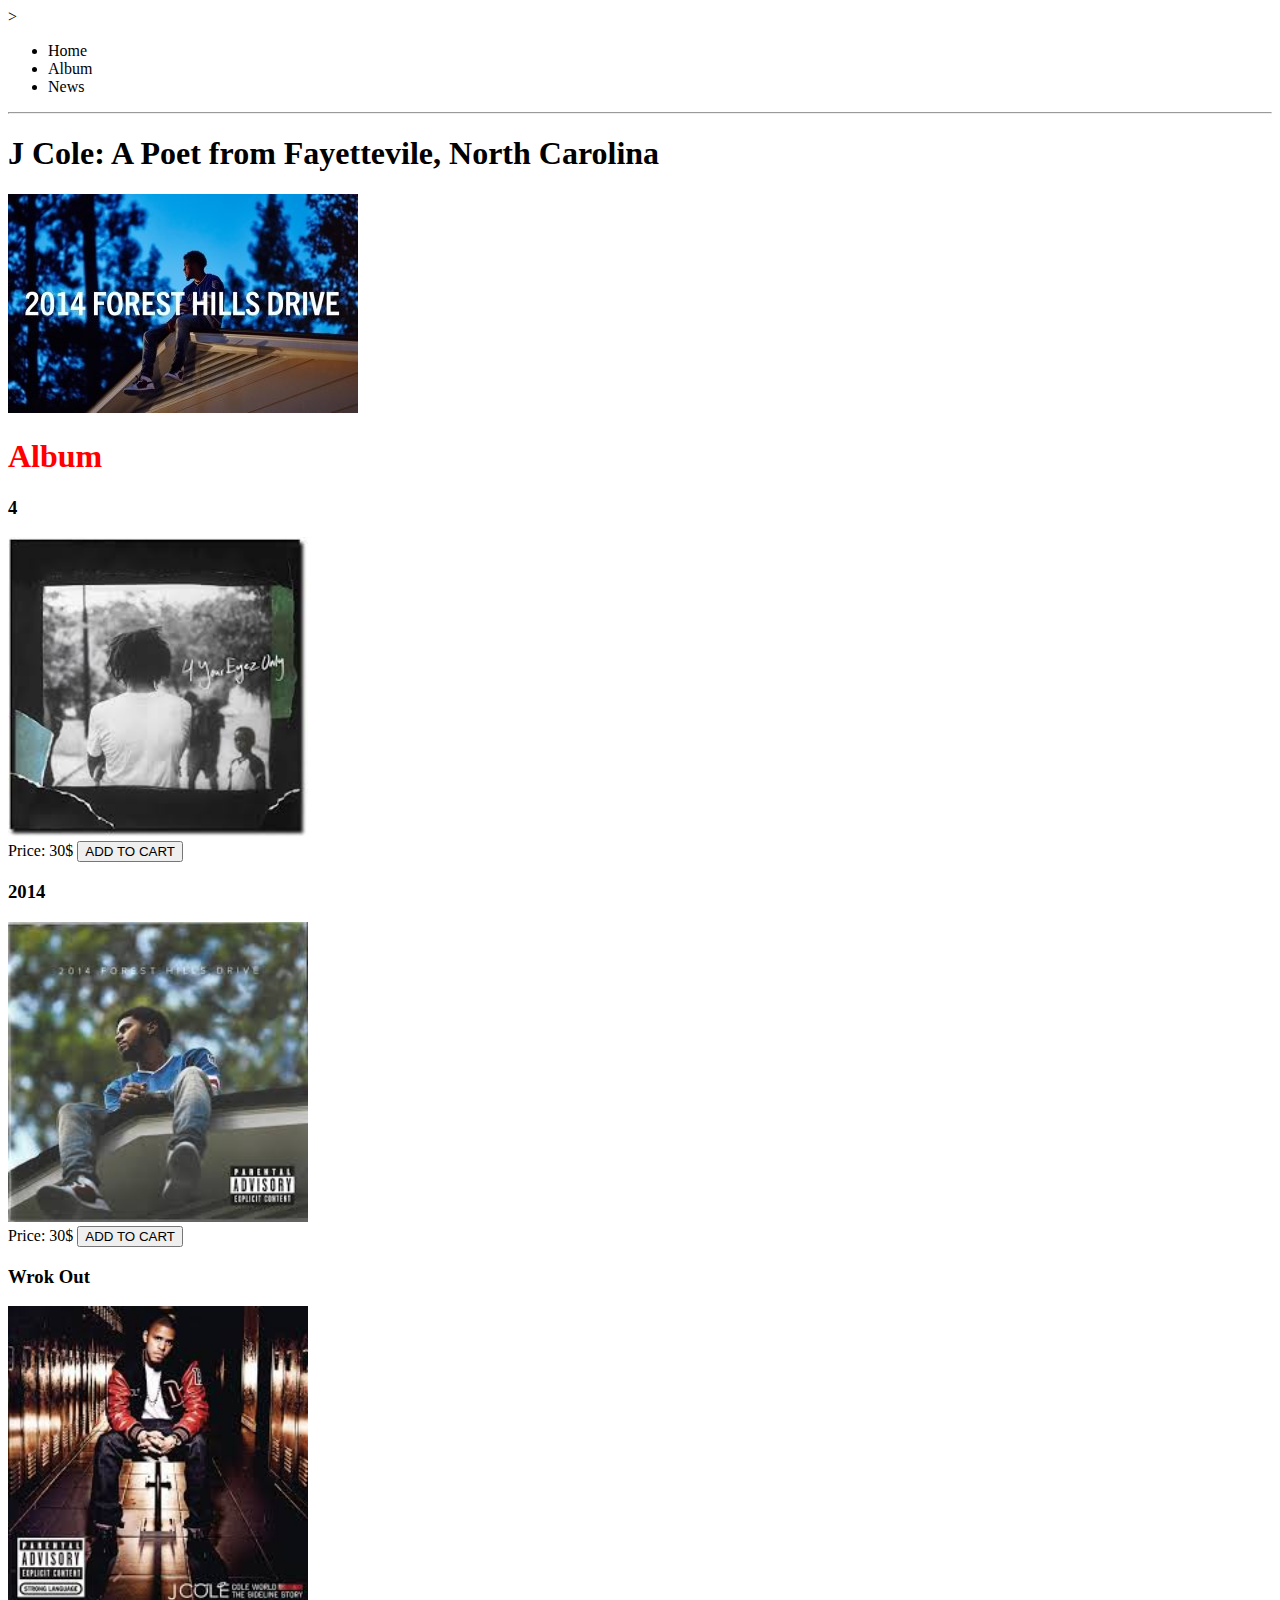
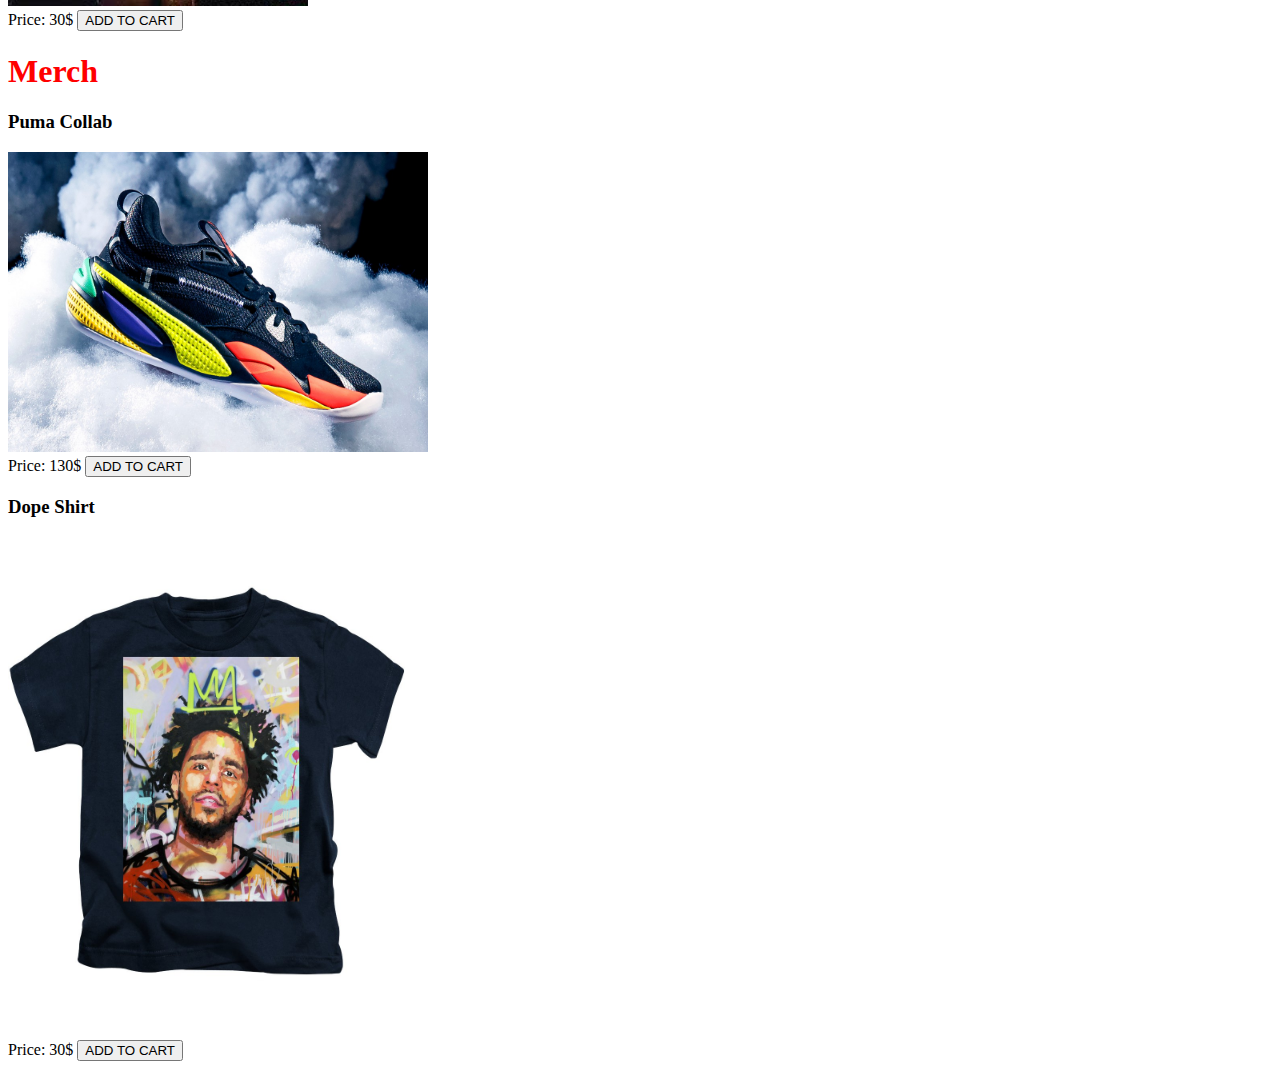
==== album.html @ d8f973ee "initial commit" ====
<!DOCTYPE html>
<html>
    <head>
        <title>Merch Page</title>
        <!-- meta is used to show extra information when people google this website-->>
        <meta name='description' content="Hottest J Cole Merch">
    </head>
    <body>
        <header>
            <nav>
                <ul>
                    <li>Home</li>
                    <li>Album</li>
                    <li>News</li>
                </ul>
            </nav>
            <hr>
            <h1>J Cole: A Poet from Fayettevile, North Carolina</h1>
            <img src='j_cole1.jpg'>
        </header>
    <section>
        <h1 style='color:red'>Album</h1>
        <div>
            <div>
                <h3>4</h3>
                <img src="a2.jfif" width="300" height="300">
            </div>
            <div>
                <span>Price: 30$</span>
                <button role="button">ADD TO CART</button>
            </div>
        </div>
        <div>
            <div>
                <h3>2014</h3>
                <img src="a1.jfif" width="300" height="300">
            </div>
            <div>
                <span>Price: 30$</span>
                <button role="button">ADD TO CART</button>
            </div>
        </div>
        <div>
            <div>
                <h3>Wrok Out
                </h3>
                <img src="a3.jfif" width="300" height="300">
            </div>
            <div>
                <span>Price: 30$</span>
                <button role="button">ADD TO CART</button>
            </div>
        </div>
    </section>

    <section>
        <h1 style="color:red;">Merch</h1>
        <div>
            <div>
                <h3>Puma Collab</h3>
                <img src="cole merch1.jpg" width="420" height="300">
            </div>
            <div>
                <span>Price: 130$</span>
                <button role="button">ADD TO CART</button>
            </div>
        </div>
        <div>
            <div>
                <h3>Dope Shirt              </h3>
                <img src="cole merch2.jpg" width="400" height="500">
            </div>
            <div>
                <span>Price: 30$</span>
                <button role="button">ADD TO CART</button>
            </div>
        </div>
    </section>
    </body>
</html>
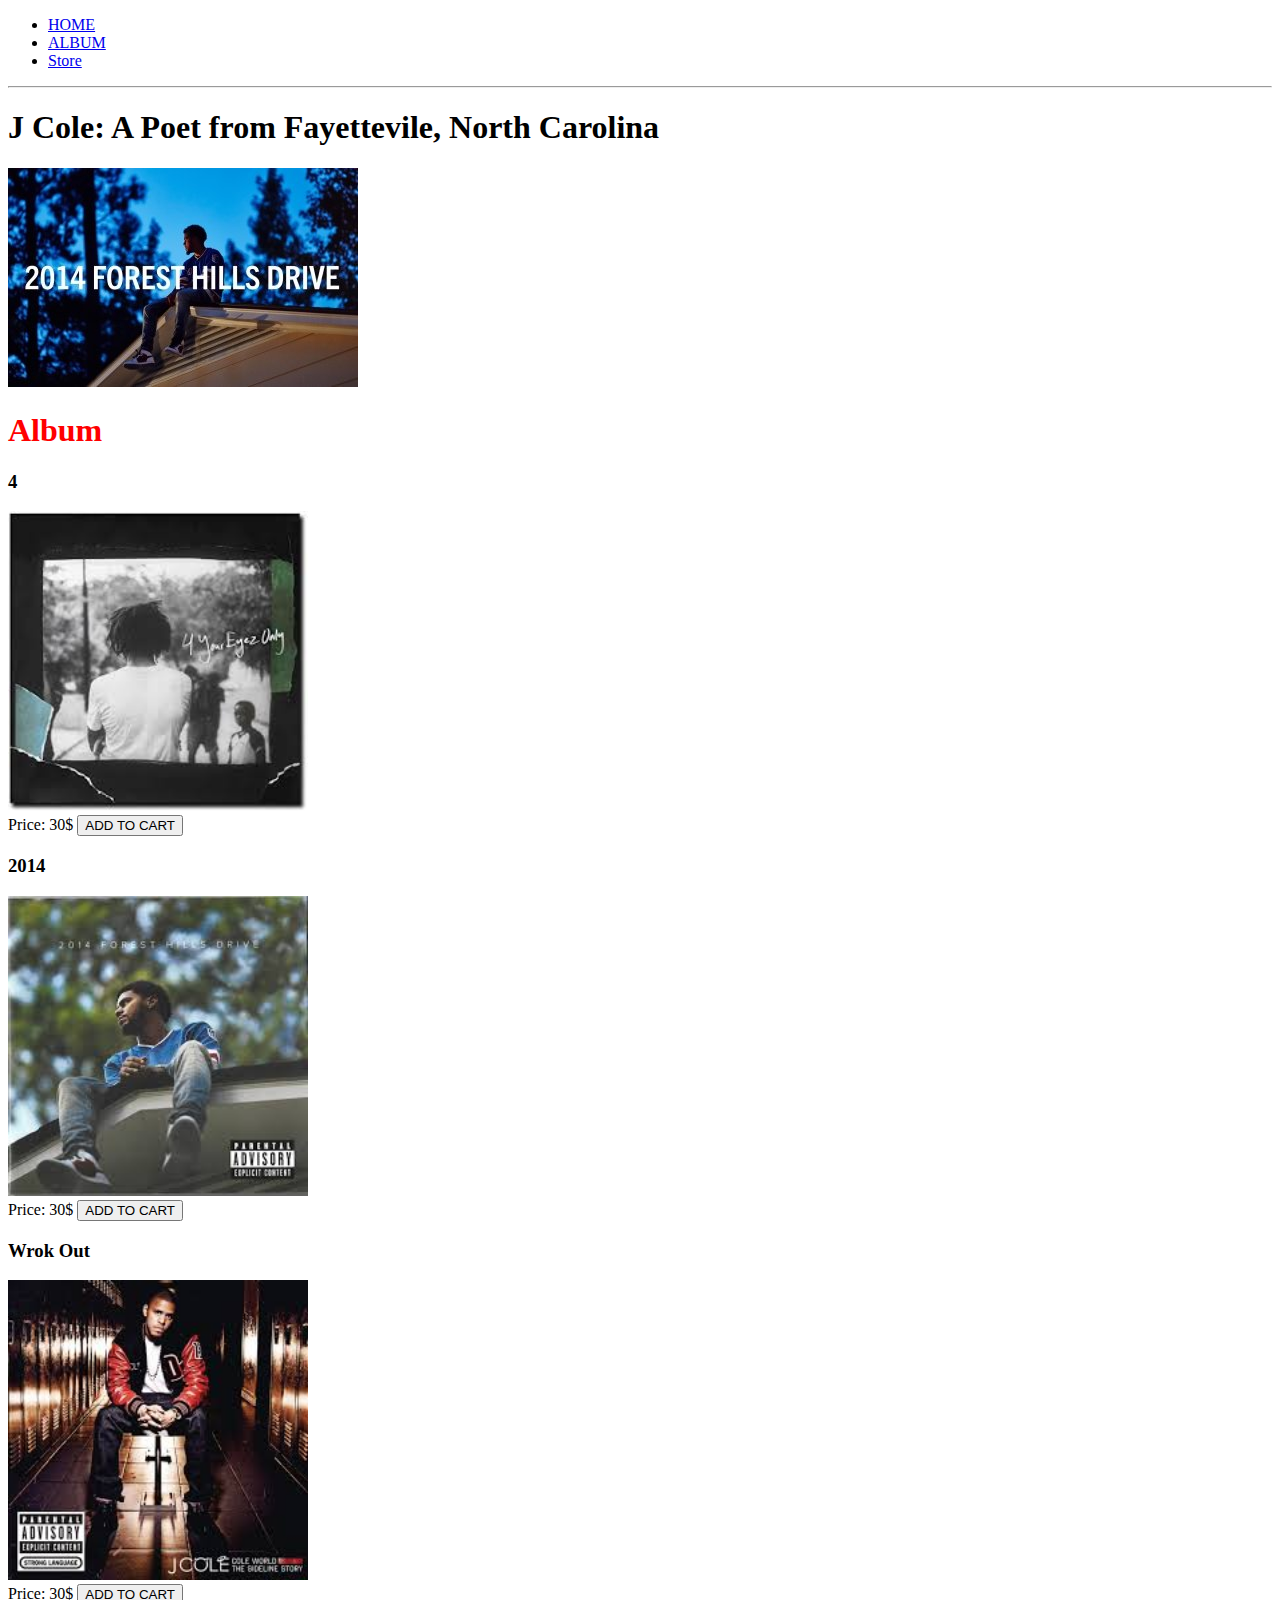
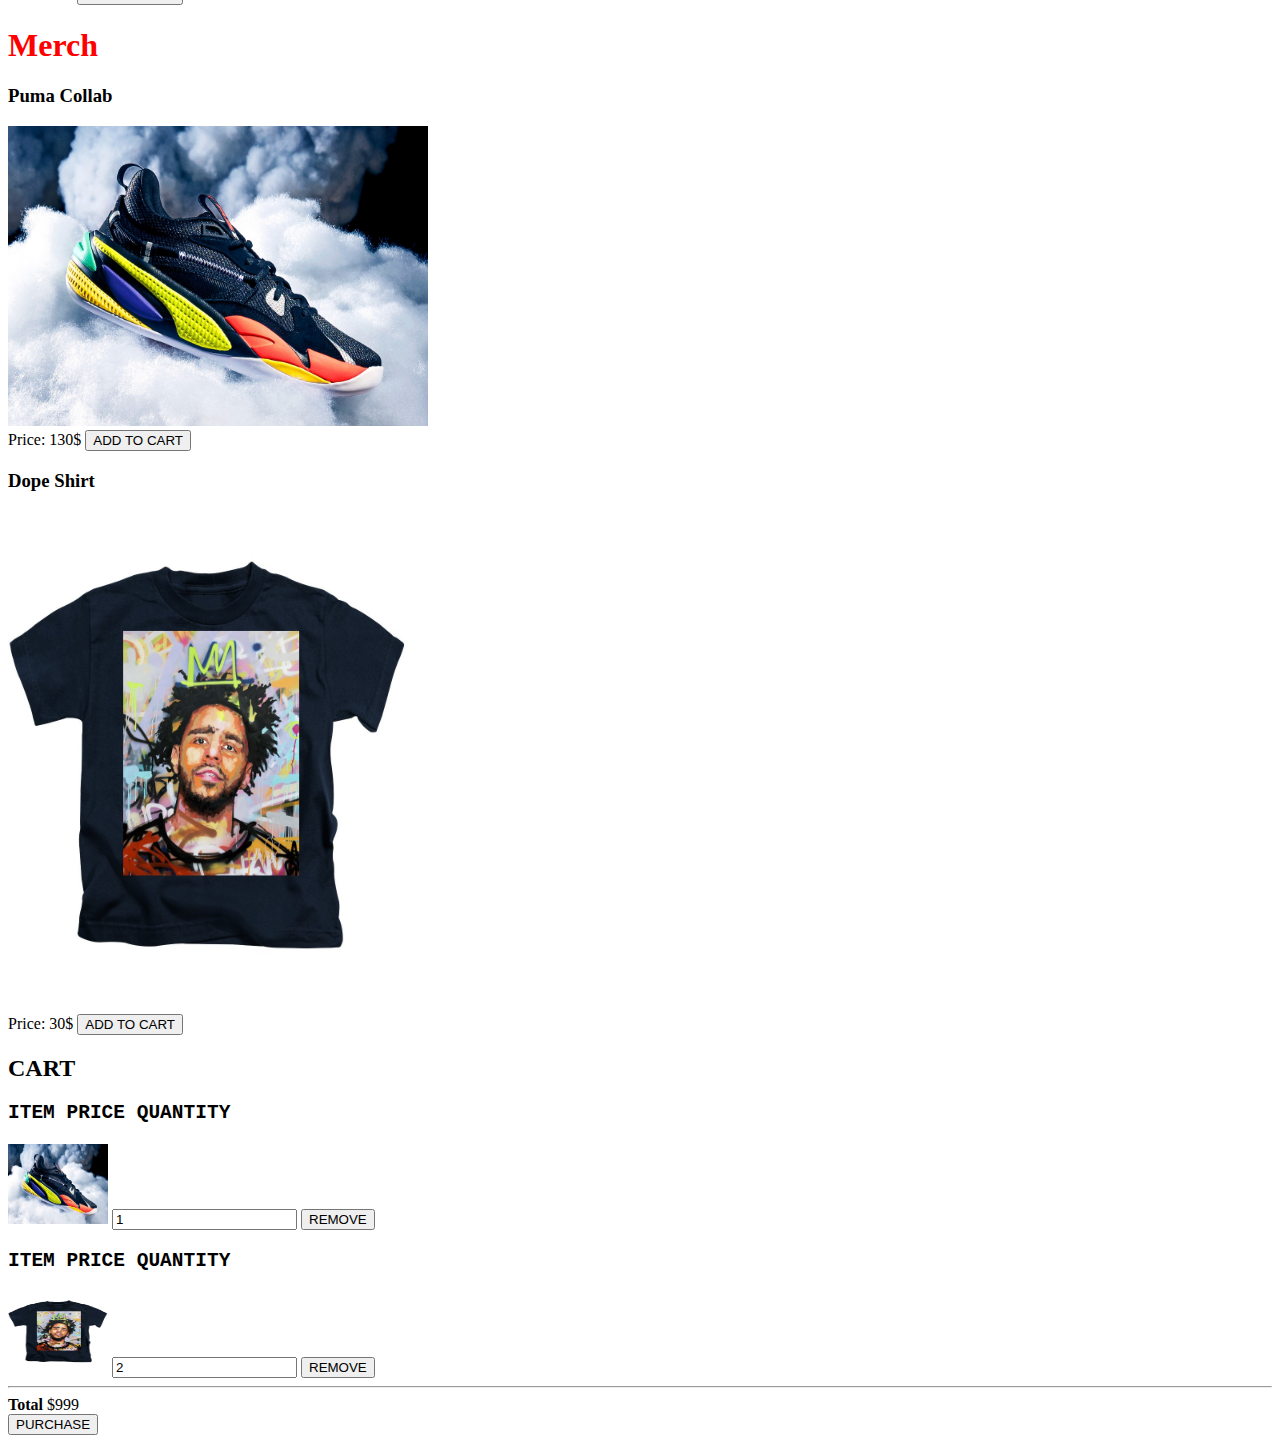
==== commit fa3e68b3: "A little update.." ====
--- a/album.html
+++ b/album.html
@@ -2,16 +2,16 @@
 <html>
     <head>
         <title>Merch Page</title>
-        <!-- meta is used to show extra information when people google this website-->>
+        <!-- meta is used to show extra information when people google this website-->
         <meta name='description' content="Hottest J Cole Merch">
     </head>
     <body>
         <header>
             <nav>
                 <ul>
-                    <li>Home</li>
-                    <li>Album</li>
-                    <li>News</li>
+                    <li><a href="home.html">HOME</a></li>
+                    <li><a href='index.html'>ALBUM</a></li>
+                    <li><a href="album.html">Store</a></li>
                 </ul>
             </nav>
             <hr>
@@ -76,5 +76,31 @@
             </div>
         </div>
     </section>
+
+    <section>
+        <h2>CART</h2>
+        <div>
+            <h2><pre class="tab"><strong>ITEM PRICE QUANTITY</strong> </pre> </h2>
+            <img src='cole merch1.jpg' width="100" height="80">
+            <input type="number" value="1">
+            <button role="button">REMOVE</button>
+
+        </div>
+        <div>
+            <h2><pre class="tab"><strong>ITEM PRICE QUANTITY</strong> </pre> </h2>
+            <img src='cole merch2.jpg' width="100" height="80">
+            <input type="number" value="2">
+            <button role="button">REMOVE</button>
+        </div>
+        <hr>
+        <div>
+            <strong>Total</strong>
+            <span>$999</span>
+        </div>
+        <div>
+            <button role="button">PURCHASE</button>
+        </div>
+    </section>
+
     </body>
 </html>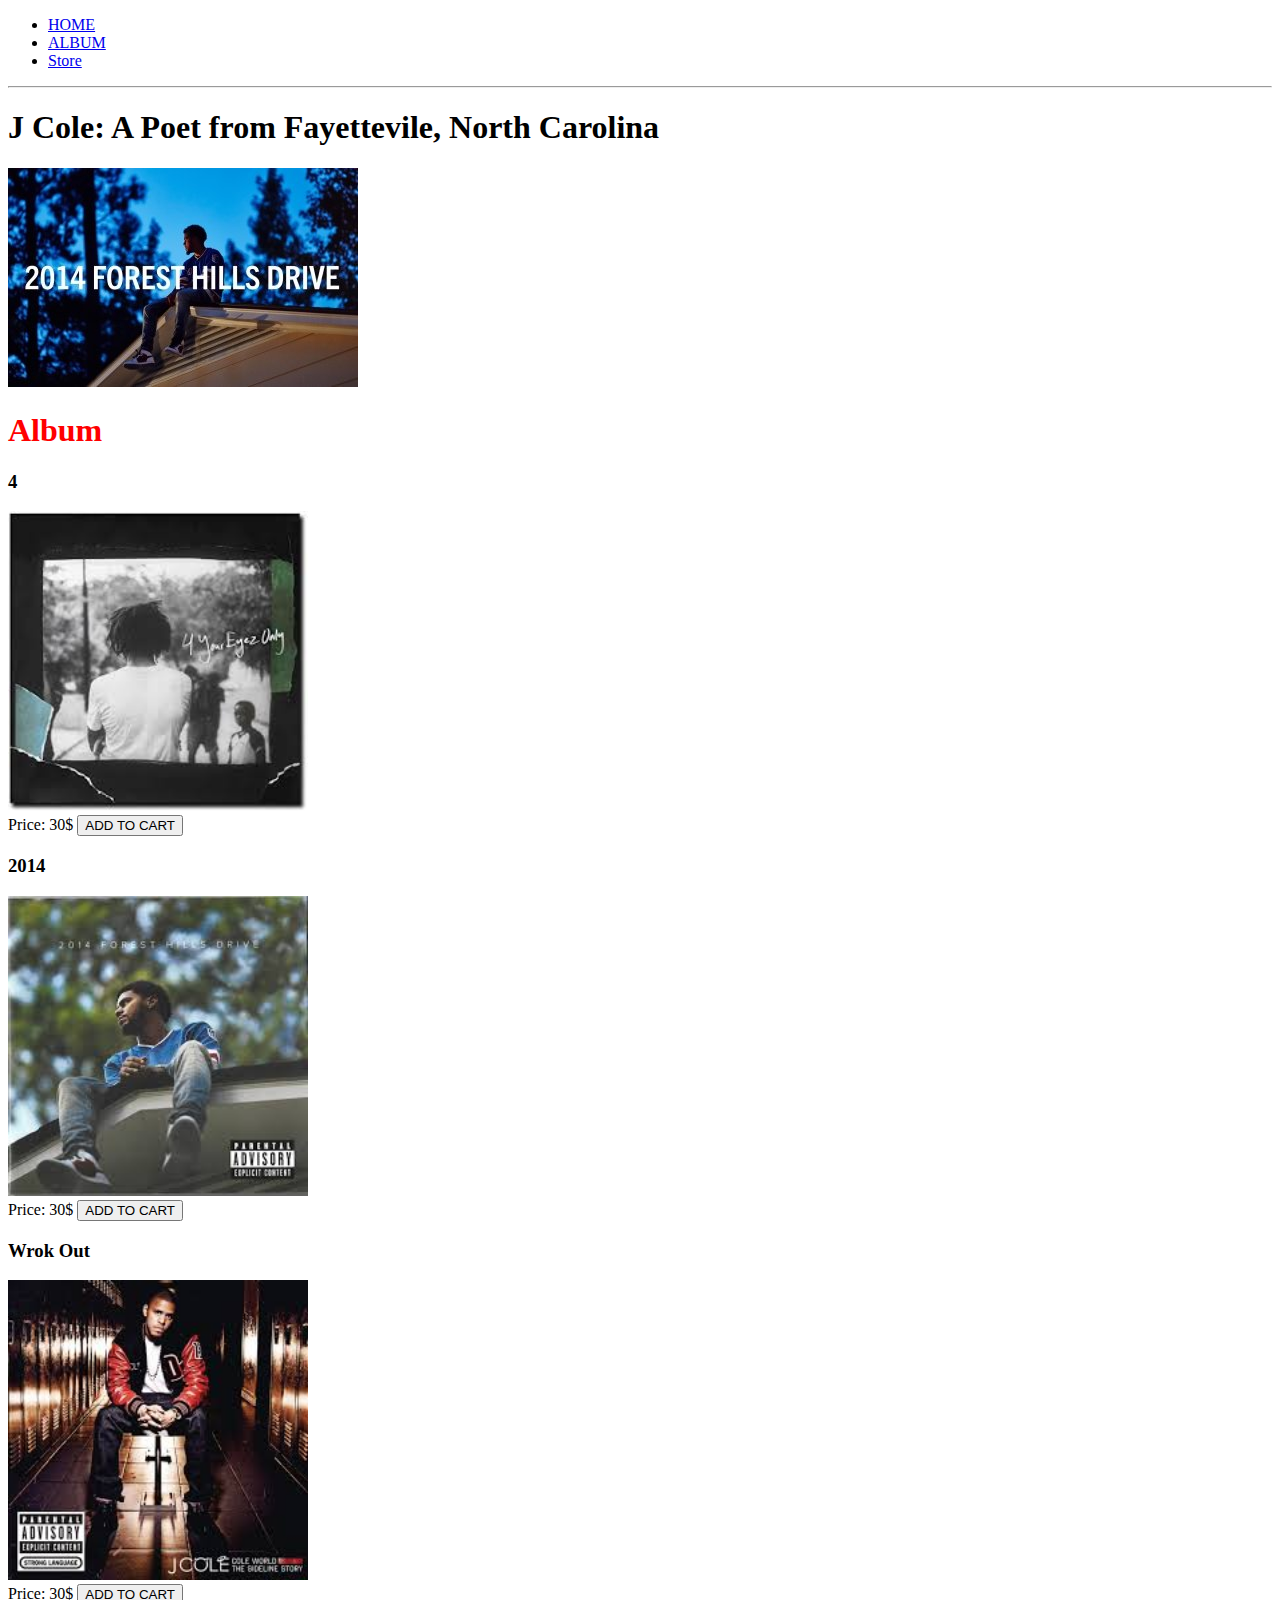
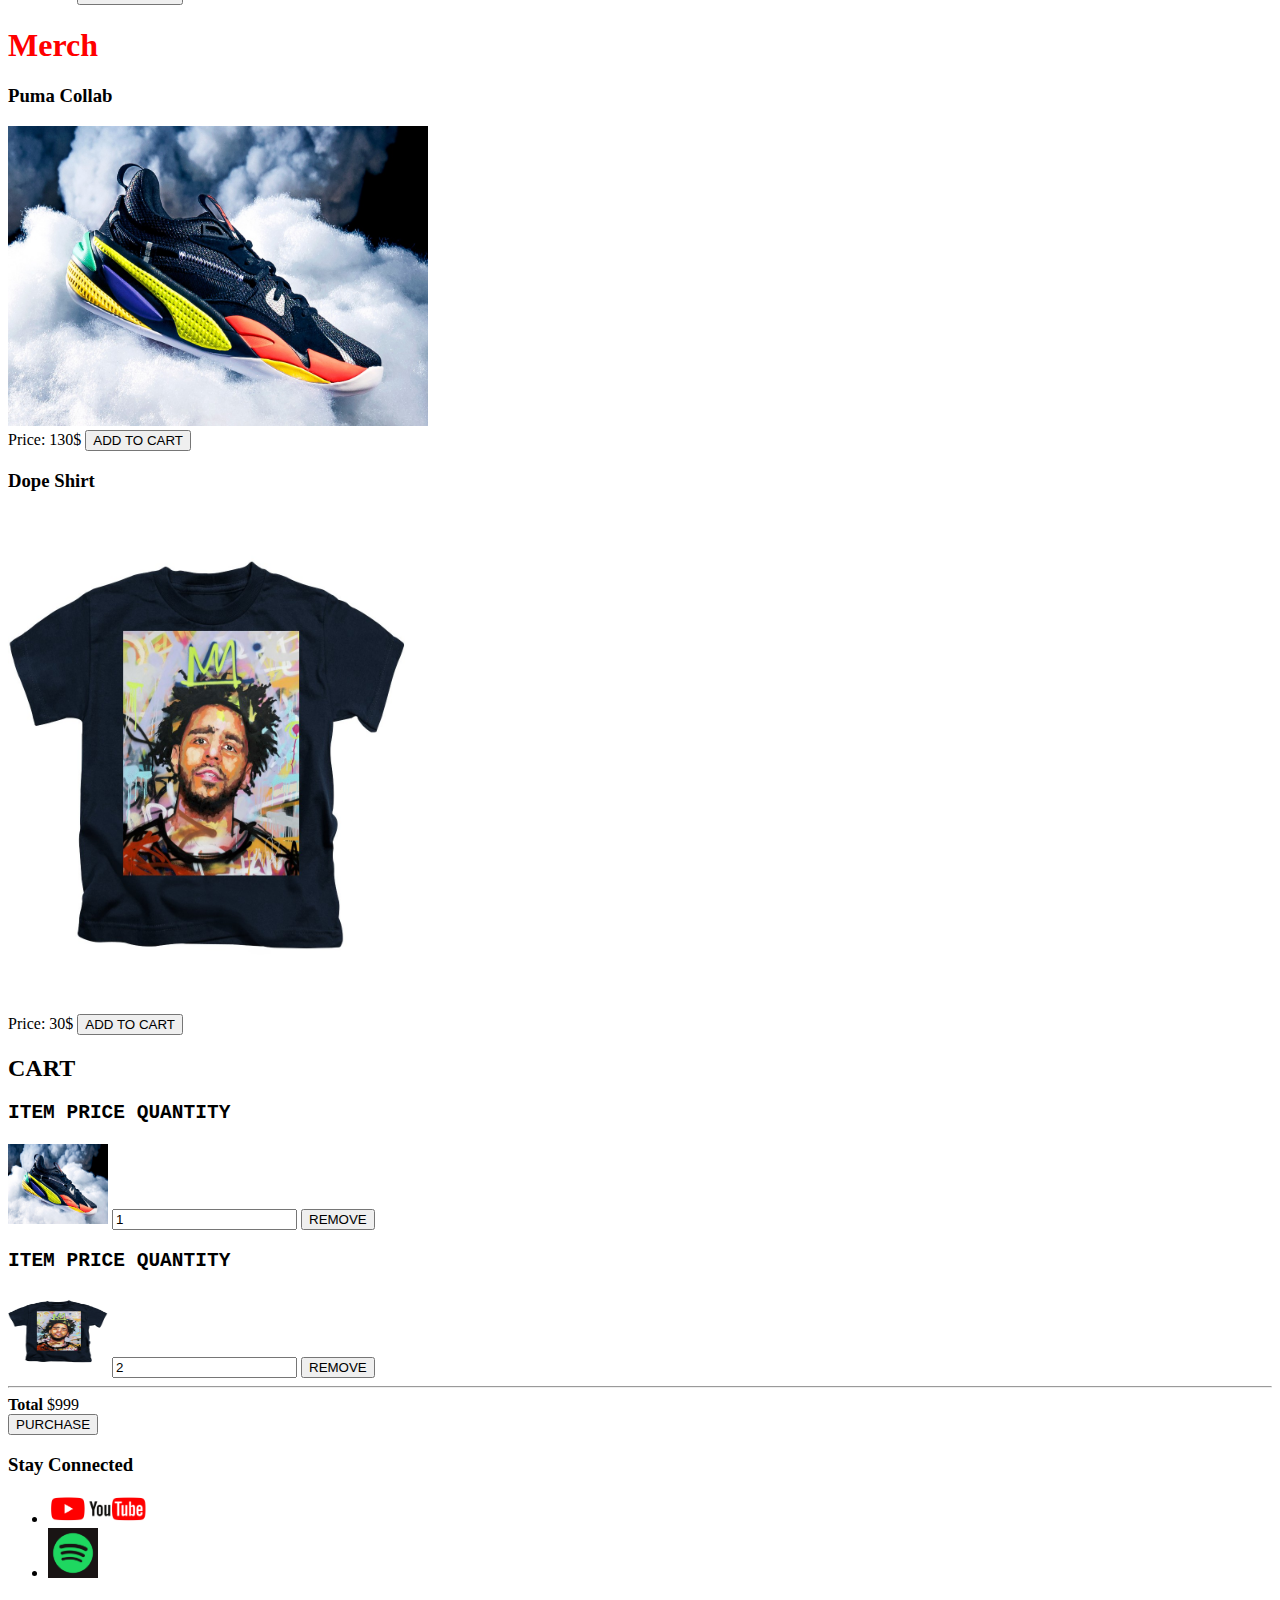
==== commit de9ad113: "Add css" ====
--- a/album.html
+++ b/album.html
@@ -102,5 +102,12 @@
         </div>
     </section>
 
+    <footer>
+        <h3>Stay Connected</h3>
+        <ul>
+            <li><a href="https://www.youtube.com/results?search_query=j+col%2Ce" target="_blank"><img src='youtube.png', width="100", height="30"></a></li>
+            <li><a href="https://open.spotify.com/artist/6l3HvQ5sa6mXTsMTB19rO5" target="_blank"><img src='spotify.png' width="50", height="50"></a></li> 
+        </ul>
+    </footer>
     </body>
 </html>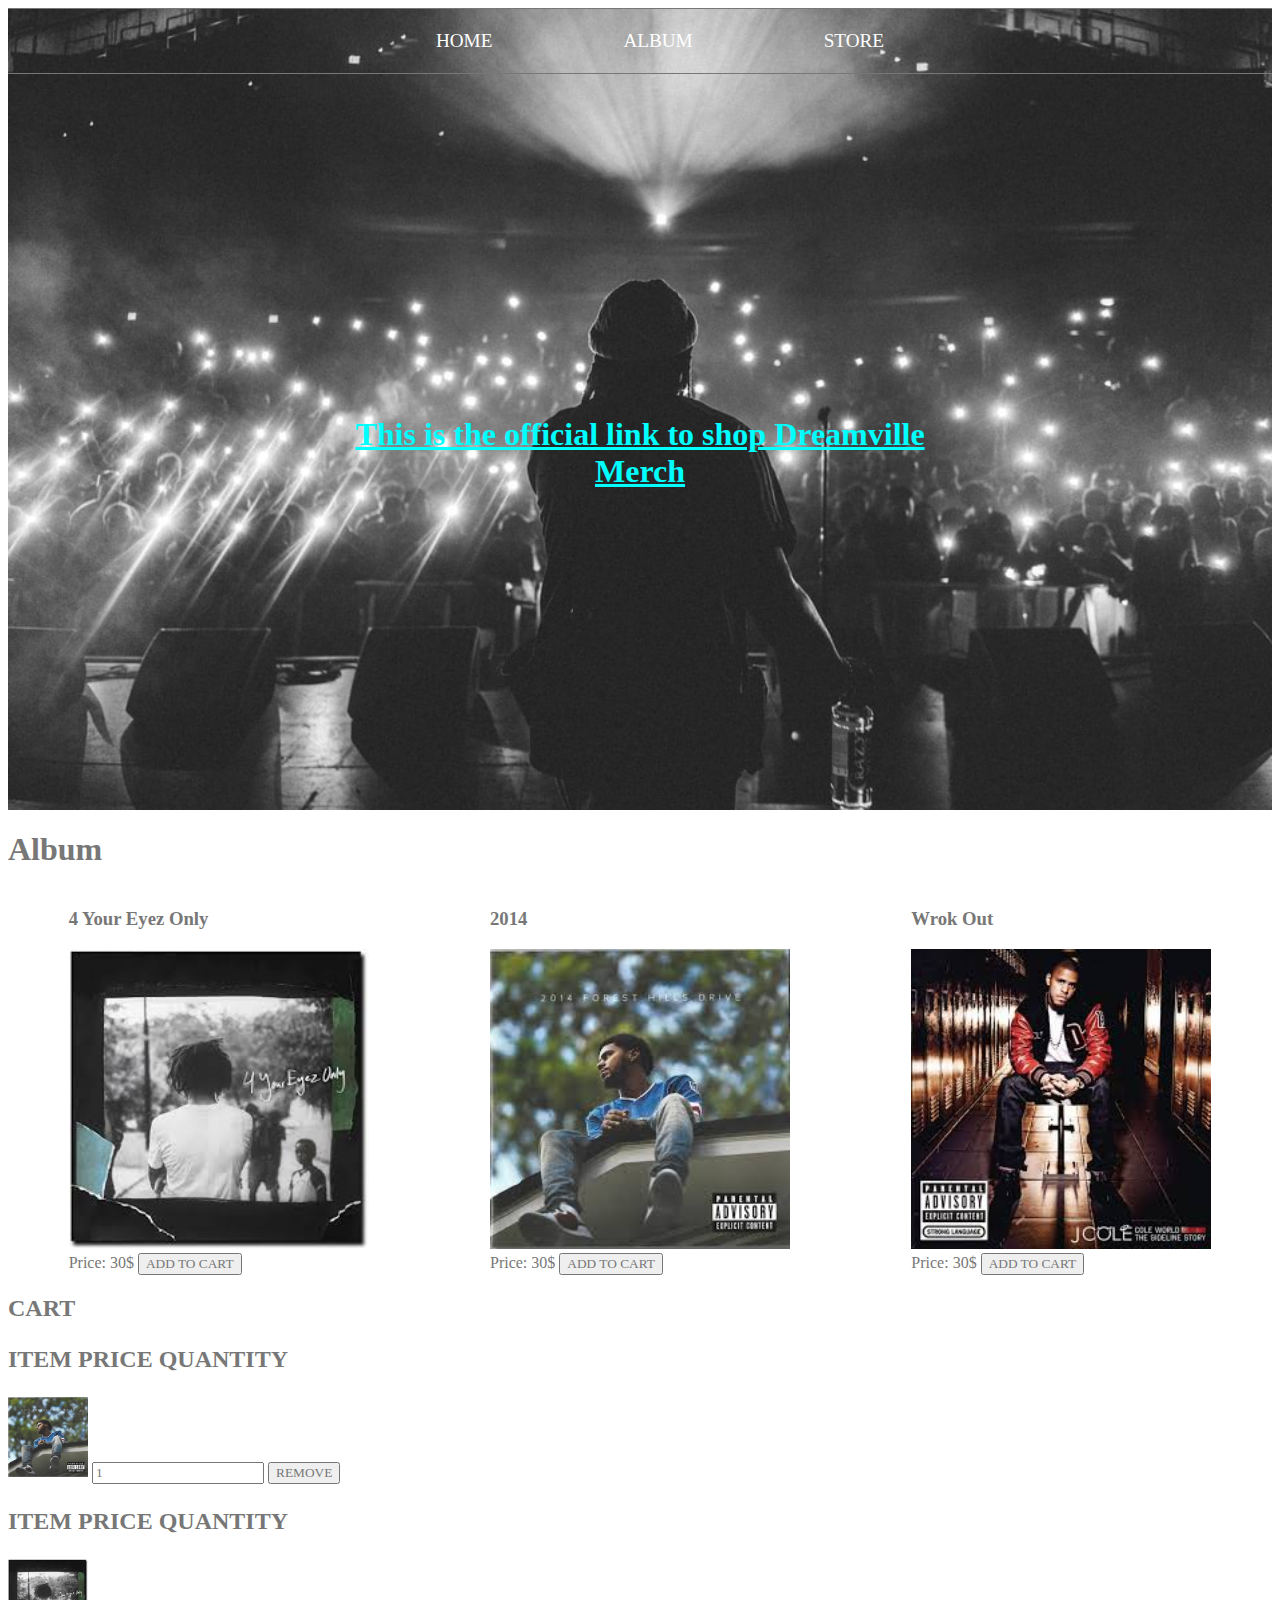
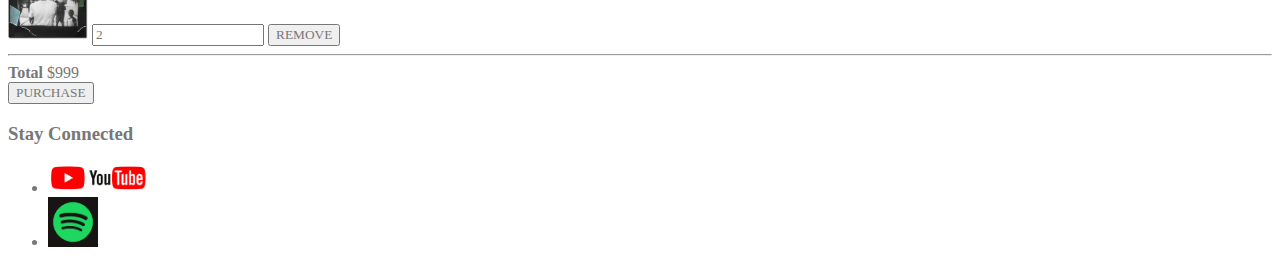
==== commit bbfb1275: "almost done with CSS" ====
--- a/album.html
+++ b/album.html
@@ -4,25 +4,25 @@
         <title>Merch Page</title>
         <!-- meta is used to show extra information when people google this website-->
         <meta name='description' content="Hottest J Cole Merch">
+        <link rel='stylesheet' href="style.css">
     </head>
     <body>
-        <header>
-            <nav>
+        <header class="home-header">
+            <nav class="main-nav">
                 <ul>
                     <li><a href="home.html">HOME</a></li>
                     <li><a href='index.html'>ALBUM</a></li>
-                    <li><a href="album.html">Store</a></li>
+                    <li><a href="album.html">STORE</a></li>
                 </ul>
             </nav>
-            <hr>
-            <h1>J Cole: A Poet from Fayettevile, North Carolina</h1>
-            <img src='j_cole1.jpg'>
+        <h1 class="website-shop"><a href="https://dreamvillerecords.myshopify.com/collections/all-products" target="_blnak" style="color: aqua;">This is the official link to shop Dreamville Merch</a></h1>
         </header>
     <section>
-        <h1 style='color:red'>Album</h1>
+        <h1>Album</h1>
+        <div class="shop-item">
         <div>
             <div>
-                <h3>4</h3>
+                <h3>4 Your Eyez Only</h3>
                 <img src="a2.jfif" width="300" height="300">
             </div>
             <div>
@@ -51,44 +51,21 @@
                 <button role="button">ADD TO CART</button>
             </div>
         </div>
-    </section>
-
-    <section>
-        <h1 style="color:red;">Merch</h1>
-        <div>
-            <div>
-                <h3>Puma Collab</h3>
-                <img src="cole merch1.jpg" width="420" height="300">
-            </div>
-            <div>
-                <span>Price: 130$</span>
-                <button role="button">ADD TO CART</button>
-            </div>
-        </div>
-        <div>
-            <div>
-                <h3>Dope Shirt              </h3>
-                <img src="cole merch2.jpg" width="400" height="500">
-            </div>
-            <div>
-                <span>Price: 30$</span>
-                <button role="button">ADD TO CART</button>
-            </div>
-        </div>
+    </div>
     </section>
 
     <section>
         <h2>CART</h2>
         <div>
             <h2><pre class="tab"><strong>ITEM PRICE QUANTITY</strong> </pre> </h2>
-            <img src='cole merch1.jpg' width="100" height="80">
+            <img src='a1.jfif' width="80" height="80">
             <input type="number" value="1">
             <button role="button">REMOVE</button>
 
         </div>
         <div>
             <h2><pre class="tab"><strong>ITEM PRICE QUANTITY</strong> </pre> </h2>
-            <img src='cole merch2.jpg' width="100" height="80">
+            <img src='a2.jfif' width="80" height="80">
             <input type="number" value="2">
             <button role="button">REMOVE</button>
         </div>
--- a/style.css
+++ b/style.css
@@ -0,0 +1,194 @@
+
+* {
+    box-sizing: border-box;
+    font-family:'Times New Roman', Times, serif;
+    color: #777
+}
+
+.home-header{
+    background-image: url(back2.jpg);
+    background-size: cover;
+    
+}
+
+.main-nav li{
+    display: inline;
+    padding: 0 5%
+}
+
+.main-nav a{
+    display: inline-block;
+    padding: .1em;
+    color:white;
+    text-decoration: none;
+}
+
+.main-nav a:hover{
+    color: goldenrod;
+}
+
+.main-nav{
+    text-align: center;
+    font-size: 1.2em;
+    border-bottom: 0.5px solid;
+    border-top: .5px solid;
+}
+
+
+.title{
+    text-align: center;
+    color:darkgoldenrod;
+    margin: 0;
+    font-size: 3em;
+    font-family: Georgia, 'Times New Roman', Times, serif;
+    padding: 1em;
+    font-weight: normal;
+}
+
+.content{
+    margin: 1em auto;
+    padding: 0 1.5em;
+    font-size: 1.5em;
+    padding-bottom: 2em;
+
+}
+
+.content-header{
+    font-family: Georgia, 'Times New Roman', Times, serif;
+    font-size: 2em;
+    color: darkgoldenrod;
+    text-align: center;
+}
+
+.home-p-pic{
+    float: left;
+    margin: 15px;
+    border-radius: 50%;
+}
+
+.home_footer{
+    background-color:#56ccf2;
+    color:white;
+    padding: 0.25em ;
+}
+
+.footer_title{
+    color:white;
+    font-size: 2em;
+    padding-left: 40px;
+    text-align: left;
+    padding-bottom: 10px;
+}
+
+.footer-cont{
+    
+    display: flex;
+    align-items: center;
+}
+
+.footer-cont ul{
+    flex-grow: 1;
+    text-align: end;
+}
+
+.main-nav.footer-part{
+    border-bottom: 0.5px ;
+    border-top: .5px ;
+}
+
+.btn{
+    text-align: center;
+    vertical-align: middle;
+    padding: .7em;
+    cursor: pointer;
+}
+
+.btn-header{
+    margin: 0.5em 15% 2em 15%;
+    color: goldenrod;
+    border: 2px solid gainsboro;
+    background-color: rgba(255, 255, 255, 0.1);
+    border-radius: 0;
+    font-size:  1.5em;
+    font-weight: lighter;
+    padding-left: 2em;
+    padding-right: 2em;
+
+}
+
+.btn-header:hover{
+    background-color: rgba(255, 255, 255, 0.3);
+}
+
+.btn-play{
+    display: block;
+    margin: 0 auto;
+    color: #56ccf2;
+    font-size: 2em;
+    border-radius: 50%;
+    font-weight: lighter;
+    background-color: rgba(255, 255, 255, 0.1);
+    width: 100px;
+    height: 100px;
+    
+}
+
+.award-ul li{
+    color: goldenrod;
+    padding: 0.5em;
+}
+
+.tour-row{
+    border-bottom: 1px solid black;
+    padding-bottom: 1em;
+    margin-bottom: 1em;
+
+}
+
+.tour-row:last-child{
+    border-bottom: none;
+}
+
+.album-item{
+    display: inline-block;
+    padding-right: 2em;
+}
+
+.album-name{
+    color:goldenrod;
+    font-weight: bold;
+    width: 50%;
+}
+
+.album-year{
+    width: 20%;
+}
+
+.btn-album{
+    width: 20%;
+    color: white;
+    background-color: #56ccf2;
+    border: none;
+    border-radius: .3em;
+    font-weight: bold;
+}
+
+.btn-album:hover{
+    background-color: #2d9cdb;
+}
+
+.album-footer{
+    background-color:rgba(196, 134, 19, 0.5);
+}
+
+.website-shop{
+    padding: 10em 10em;
+    text-align: center;
+    color:green ;
+}
+
+.shop-item{
+    display: flex;
+    flex-wrap: wrap;
+    justify-content: space-around;
+}